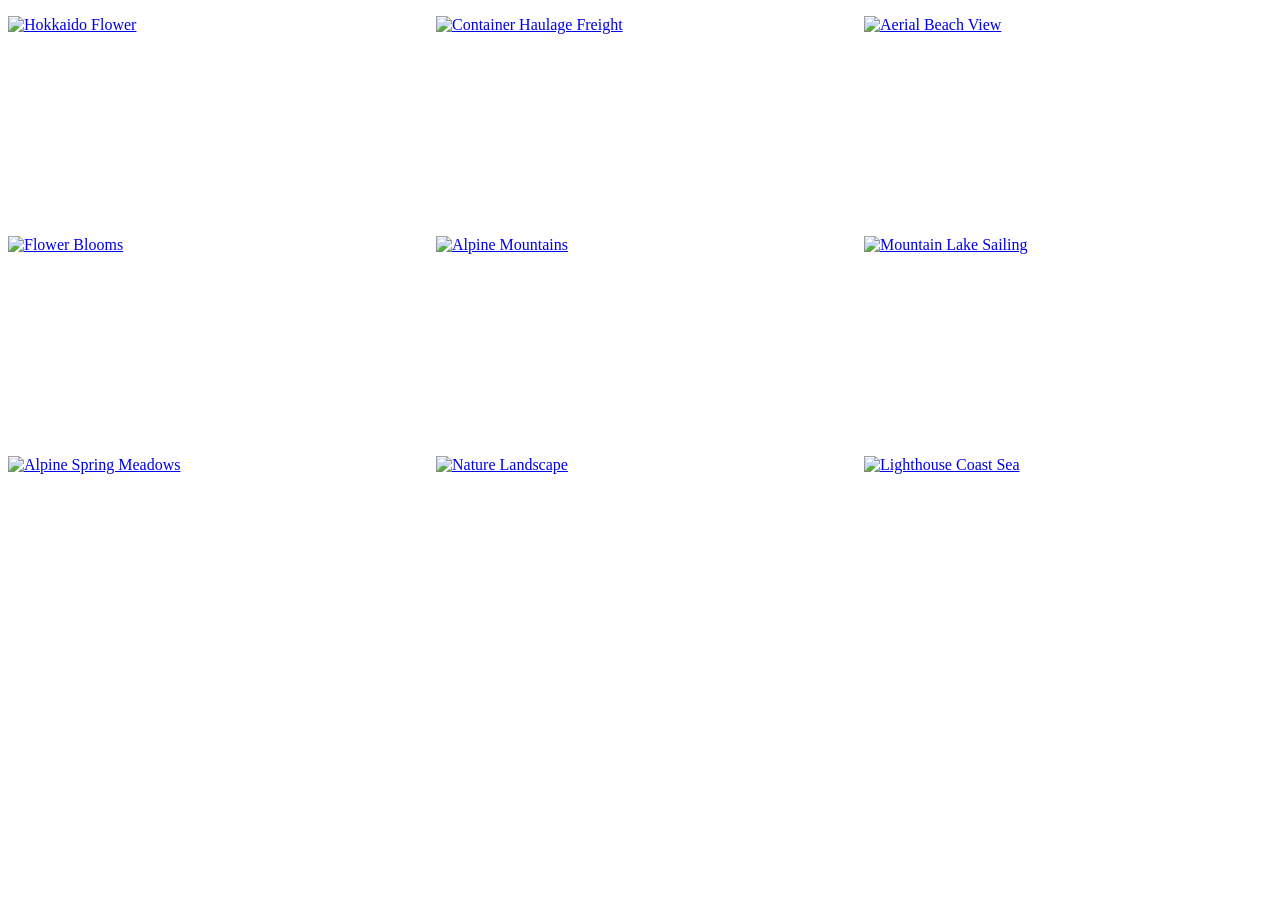
==== js/index.html @ 8654beac "new-project" ====
<!DOCTYPE html>
<html lang="en">
  <head>
    <meta charset="UTF-8" />
    <meta http-equiv="X-UA-Compatible" content="IE=edge" />
    <meta name="viewport" content="width=device-width, initial-scale=1.0" />
    <title>Task 1</title>
    <link rel="stylesheet" href="/css/styles.css" />
  </head>
  <body>
 <ul class="gallery"></ul>
    <script src="./gallery.js" type="module"></script>
<link
  rel="stylesheet"
  href="https://cdn.jsdelivr.net/npm/basiclightbox@5.0.4/dist/basicLightbox.min.css"
/>

<script src="https://cdn.jsdelivr.net/npm/basiclightbox@5.0.4/dist/basicLightbox.min.js"></script>
  </body>
</html>
---- css/styles.css ----
.gallery {
  display: flex;
  flex-wrap: wrap;
  gap: 20px;
  list-style: none;
  padding: 0;
}

.gallery-item {
  width: calc((100% - 40px) / 3);
}

.gallery-image {
  width: 100%;
  height: 200px;
  object-fit: cover;
  display: block;
  cursor: pointer;
}
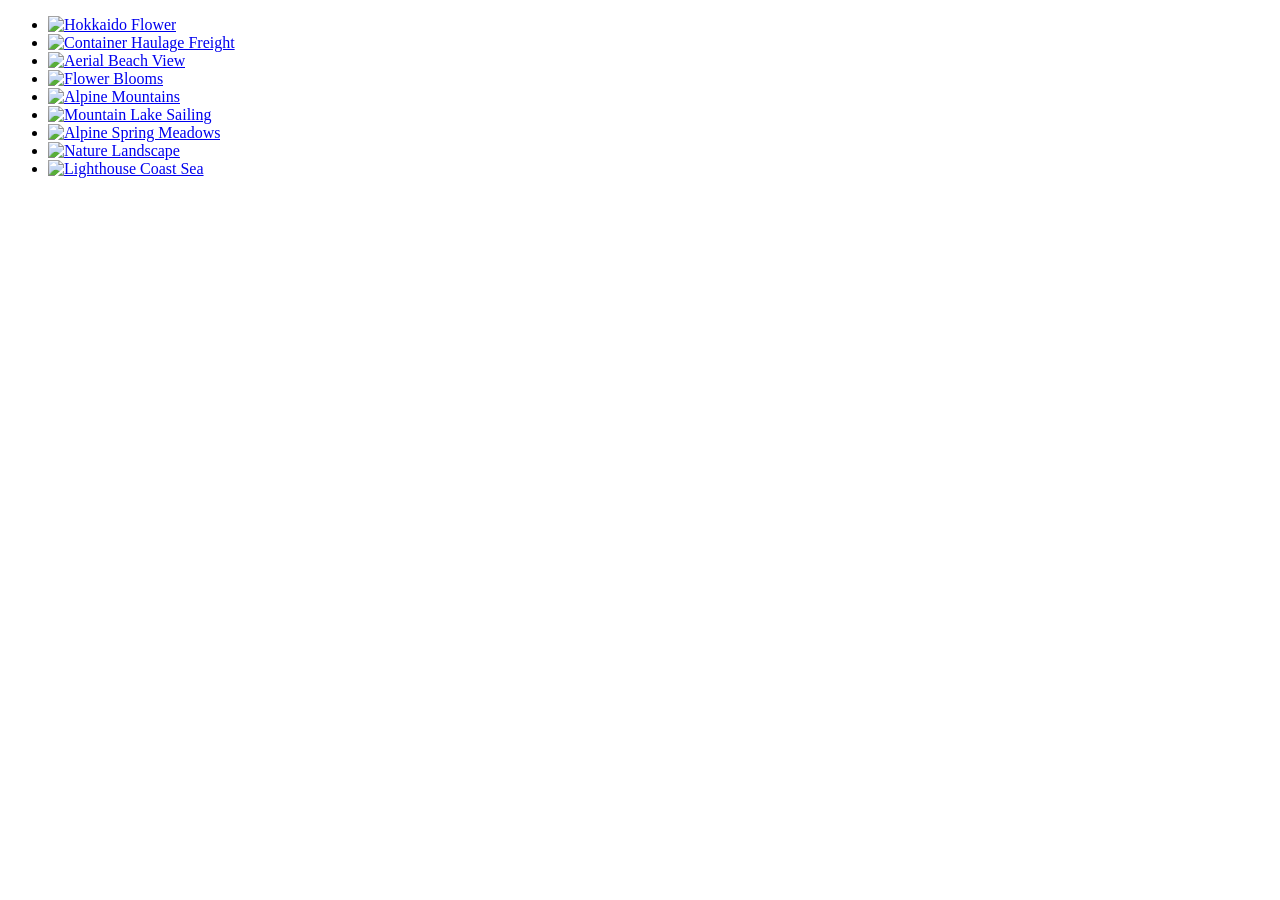
==== commit 5bb9e3ba: "update" ====
--- a/js/index.html
+++ b/js/index.html
@@ -1,20 +1,20 @@
 <!DOCTYPE html>
 <html lang="en">
-  <head>
-    <meta charset="UTF-8" />
-    <meta http-equiv="X-UA-Compatible" content="IE=edge" />
-    <meta name="viewport" content="width=device-width, initial-scale=1.0" />
-    <title>Task 1</title>
-    <link rel="stylesheet" href="/css/styles.css" />
-  </head>
-  <body>
- <ul class="gallery"></ul>
-    <script src="./gallery.js" type="module"></script>
-<link
-  rel="stylesheet"
-  href="https://cdn.jsdelivr.net/npm/basiclightbox@5.0.4/dist/basicLightbox.min.css"
-/>
+<head>
+  <meta charset="UTF-8" />
+  <meta http-equiv="X-UA-Compatible" content="IE=edge" />
+  <meta name="viewport" content="width=device-width, initial-scale=1.0" />
+  <title>Task 1</title>
+  <link rel="stylesheet" href="./css/styles.css" />
+  <link
+    rel="stylesheet"
+    href="https://cdn.jsdelivr.net/npm/basiclightbox@5.0.4/dist/basicLightbox.min.css"
+  />
+</head>
+<body>
+  <ul class="gallery"></ul>
 
-<script src="https://cdn.jsdelivr.net/npm/basiclightbox@5.0.4/dist/basicLightbox.min.js"></script>
-  </body>
-</html>
+  <script src="./gallery.js" type="module"></script>
+  <script src="https://cdn.jsdelivr.net/npm/basiclightbox@5.0.4/dist/basicLightbox.min.js"></script>
+</body>
+</html>
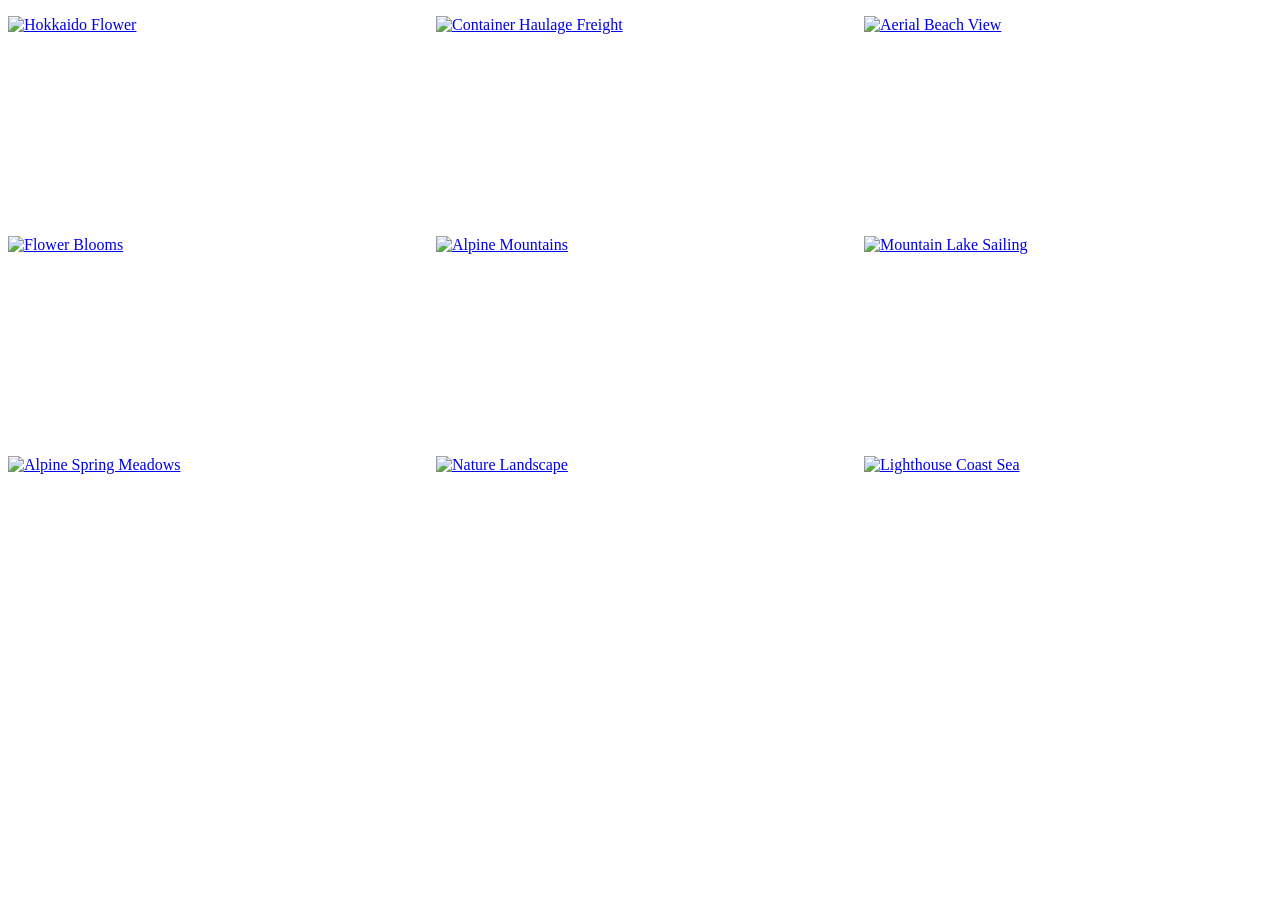
==== commit 8500cea5: "update" ====
--- a/js/index.html
+++ b/js/index.html
@@ -5,7 +5,7 @@
   <meta http-equiv="X-UA-Compatible" content="IE=edge" />
   <meta name="viewport" content="width=device-width, initial-scale=1.0" />
   <title>Task 1</title>
-  <link rel="stylesheet" href="./css/styles.css" />
+  <link rel="stylesheet" href="/css/styles.css" />
   <link
     rel="stylesheet"
     href="https://cdn.jsdelivr.net/npm/basiclightbox@5.0.4/dist/basicLightbox.min.css"
--- a/css/styles.css
+++ b/css/styles.css
@@ -0,0 +1,19 @@
+.gallery {
+  display: flex;
+  flex-wrap: wrap;
+  gap: 20px;
+  list-style: none;
+  padding: 0;
+}
+
+.gallery-item {
+  width: calc((100% - 40px) / 3);
+}
+
+.gallery-image {
+  width: 100%;
+  height: 200px;
+  object-fit: cover;
+  display: block;
+  cursor: pointer;
+}
